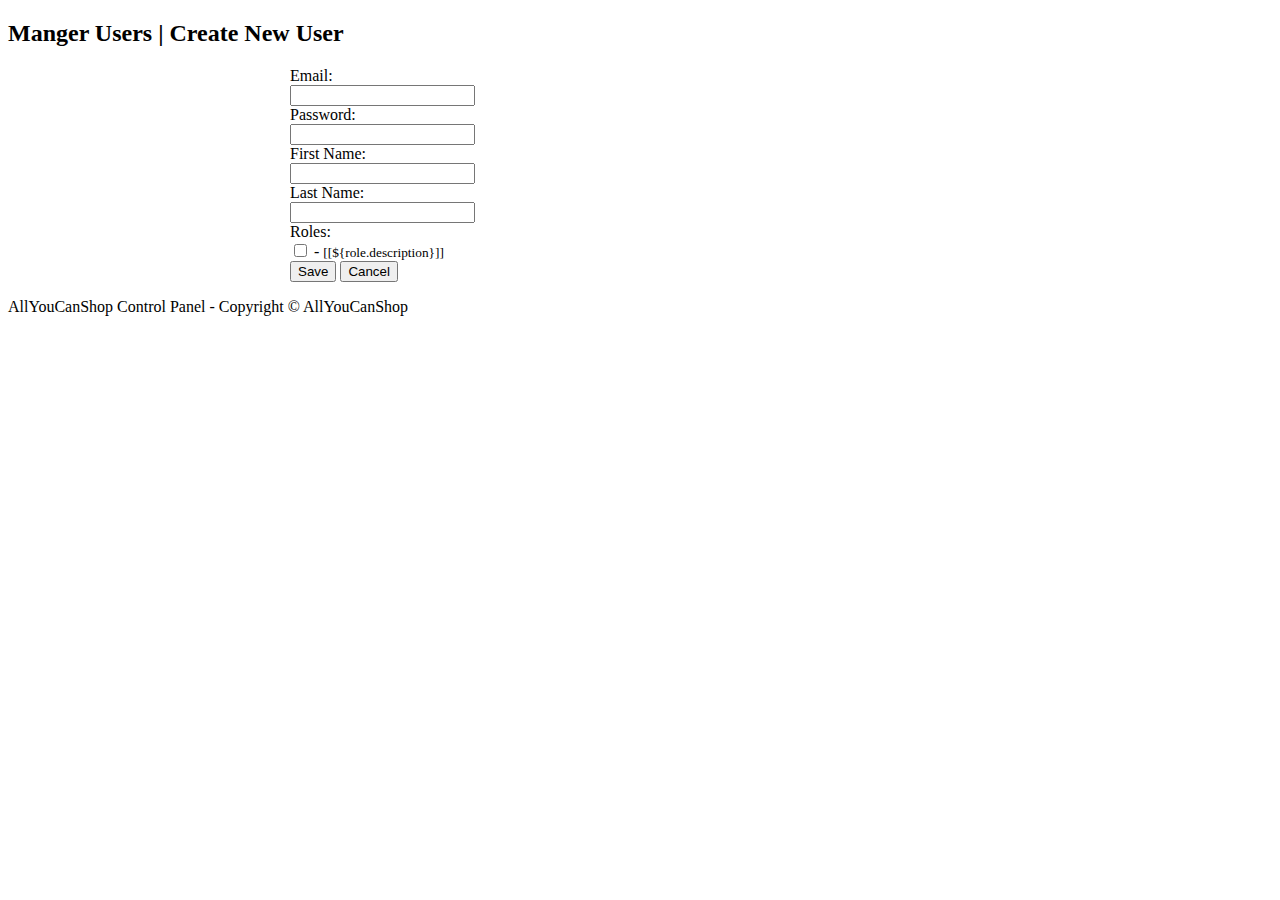
==== AllYouCanShop/AllYouCanShop/parent/backend/src/main/resources/templates/user_form.html @ ecab860a "Added user creation form page" ====
<!DOCTYPE html>
<html lang="en">
<head th:replace="fragments/fragments:: page_head"/>
<body>
<div class="container-fluid">
    <div th:replace="fragments/navbar :: navbar"></div>
    <div>
        <h2>Manger Users | Create New User</h2>
    </div>

    <form method="post" style="max-width: 700px; margin: 0 auto" th:action="@{users/save}" th:object="${user}">
        <div class="border border-secondary rounded p-3">
            <div class="form-group row">
                <label class="col-sm-3 col-form-label" for="inputEmail">Email: </label>
                <div class="col-sm-8">
                    <input class="form-control" id="inputEmail" maxlength="128" minlength="8" required th:field="*{email}"
                           type="email">
                </div>
            </div>
            <div class="form-group row">
                <label class="col-sm-3 col-form-label" for="inputPassword">Password: </label>
                <div class="col-sm-8">
                    <input class="form-control" id="inputPassword" maxlength="16" minlength="8" required
                           th:field="*{password}" type="password">
                </div>
            </div>
            <div class="form-group row">
                <label class="col-sm-3 col-form-label" for="inputFirstName">First Name: </label>
                <div class="col-sm-8">
                    <input class="form-control" id="inputFirstName" maxlength="50" minlength="2" required
                           th:field="*{firstName}" type="text">
                </div>
            </div>
            <div class="form-group row">
                <label class="col-sm-3 col-form-label" for="inputLastName">Last Name: </label>
                <div class="col-sm-8">
                    <input class="form-control" id="inputLastName" maxlength="50" minlength="2" required
                           th:field="*{lastName}" type="text">
                </div>
            </div>
            <div class="form-group row">
                <label class="col-sm-3 col-form-label">Roles:</label>
                <div class="col-sm-8">
                    <th:block th:each="role : ${listRoles}">
                        <input th:text="'&nbsp;&nbsp;&nbsp;' +${role.name}"

                               th:value="${role.id}"
                               type="checkbox"
                        />
                        - <small>[[${role.description}]]</small><br/>
                    </th:block>
                </div>
            </div>


            <div class="form-group row">
                <div class="col-sm-10 text-center">
                    <button class="btn btn-primary m-3" type="submit">Save</button>
                    <button class="btn btn-secondary">Cancel</button>
                </div>
            </div>
        </div>
    </form>
    <div class="text-center">
        <p>AllYouCanShop Control Panel - Copyright &copy; AllYouCanShop</p>
    </div>
</div>
</body>
</html>
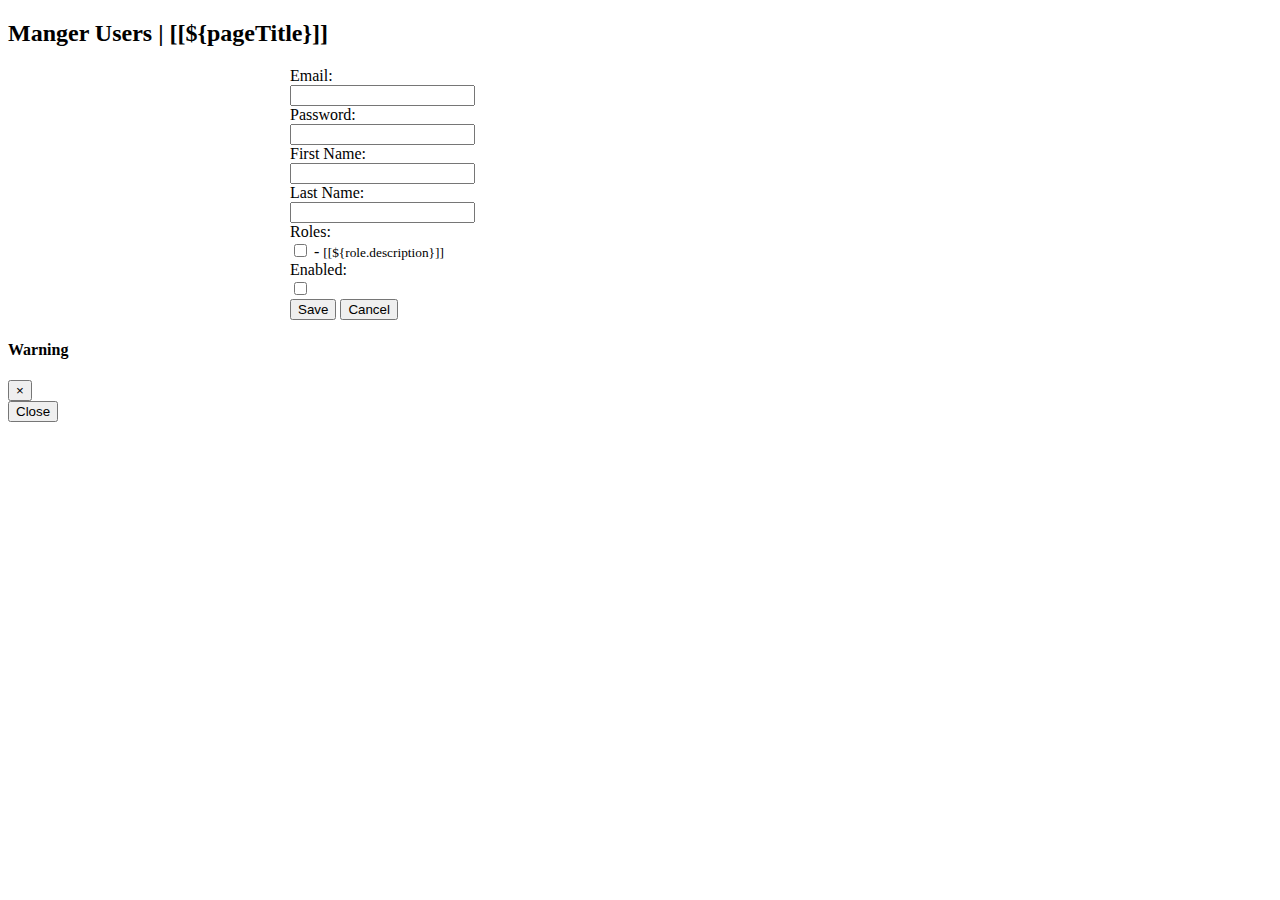
==== commit 46f1a003: "support more functionalities for user managing and enhanced web pages" ====
--- a/AllYouCanShop/AllYouCanShop/parent/backend/src/main/resources/templates/user_form.html
+++ b/AllYouCanShop/AllYouCanShop/parent/backend/src/main/resources/templates/user_form.html
@@ -5,15 +5,16 @@
 <div class="container-fluid">
     <div th:replace="fragments/navbar :: navbar"></div>
     <div>
-        <h2>Manger Users | Create New User</h2>
+        <h2>Manger Users | [[${pageTitle}]]</h2>
     </div>
 
-    <form method="post" style="max-width: 700px; margin: 0 auto" th:action="@{users/save}" th:object="${user}">
+    <form method="post" onsubmit="return checkUserUnique(this)" style="max-width: 700px; margin: 0 auto" th:action="@{/users/save}"
+          th:object="${user}">
         <div class="border border-secondary rounded p-3">
             <div class="form-group row">
-                <label class="col-sm-3 col-form-label" for="inputEmail">Email: </label>
+                <label class="col-sm-3 col-form-label">Email: </label>
                 <div class="col-sm-8">
-                    <input class="form-control" id="inputEmail" maxlength="128" minlength="8" required th:field="*{email}"
+                    <input class="form-control" maxlength="128" minlength="8" required th:field="*{email}"
                            type="email">
                 </div>
             </div>
@@ -42,28 +43,89 @@
                 <label class="col-sm-3 col-form-label">Roles:</label>
                 <div class="col-sm-8">
                     <th:block th:each="role : ${listRoles}">
-                        <input th:text="'&nbsp;&nbsp;&nbsp;' +${role.name}"
-
+                        <input class="m-2"
+                               th:field="*{roles}"
                                th:value="${role.id}"
                                type="checkbox"
+                               th:text="${role.name}"
                         />
                         - <small>[[${role.description}]]</small><br/>
                     </th:block>
                 </div>
             </div>
 
+            <div class="form-group row">
+                <label class="col-sm-3 col-form-label" for="enable">Enabled: </label>
+                <div class="col-sm-8">
+                    <input id="enable"
+                           th:field="*{enabled}" type="checkbox"/>
+                </div>
+            </div>
 
             <div class="form-group row">
                 <div class="col-sm-10 text-center">
                     <button class="btn btn-primary m-3" type="submit">Save</button>
-                    <button class="btn btn-secondary">Cancel</button>
+                    <button class="btn btn-secondary" id="buttonCancel">Cancel</button>
                 </div>
             </div>
         </div>
     </form>
-    <div class="text-center">
-        <p>AllYouCanShop Control Panel - Copyright &copy; AllYouCanShop</p>
+    <div th:replace="fragments/fragments:: page_footer"></div>
+
+
+    <div class="modal fade text-left" id="modalDialog">
+        <div class="modal-dialog">
+            <div class="modal-content">
+                <div class="modal-header">
+                    <h4 class="modal-title" id="modalTitle">
+                        Warning
+                    </h4>
+                    <button class="close" data-dismiss="modal" type="button">&times;</button>
+                </div>
+                <div class="modal-body">
+                    <span id="modalBody"></span>
+                </div>
+                <div class="modal-footer">
+                    <button class="btn btn-danger" data-dismiss="modal" type="button">Close</button>
+                </div>
+            </div>
+        </div>
     </div>
+
+
+    <script type="text/javascript">
+        $(document).ready(function () {
+            $("#buttonCancel").on("click", function () {
+                window.location = "[[@{/users}]]";
+            });
+        });
+
+        function checkUserUnique(form) {
+            url = "[[@{/users/check_email}]]";
+            userEmail = $("#email").val();
+            csrfVal = $("input[name='_csrf']").val();
+            params = {email: userEmail, _csrf: csrfVal}
+            $.post(url, params, function (response) {
+                if (response === 200) {
+                    showModalDialog("Warning", "User with email " + userEmail + " already exists.");
+                } else if (response === 400) {
+                    form.submit();
+                } else {
+                    showModalDialog("Error", "Unknown response from server.");
+                }
+            }).fail(function () {
+                showModalDialog("Error", "Can not connect to the server.")
+            });
+            return false;
+        }
+
+        function showModalDialog(title, message) {
+            $("#modalTitle").text(title);
+            $("#modalBody").text(message);
+            $("#modalDialog").modal();
+        }
+    </script>
+
 </div>
 </body>
 </html>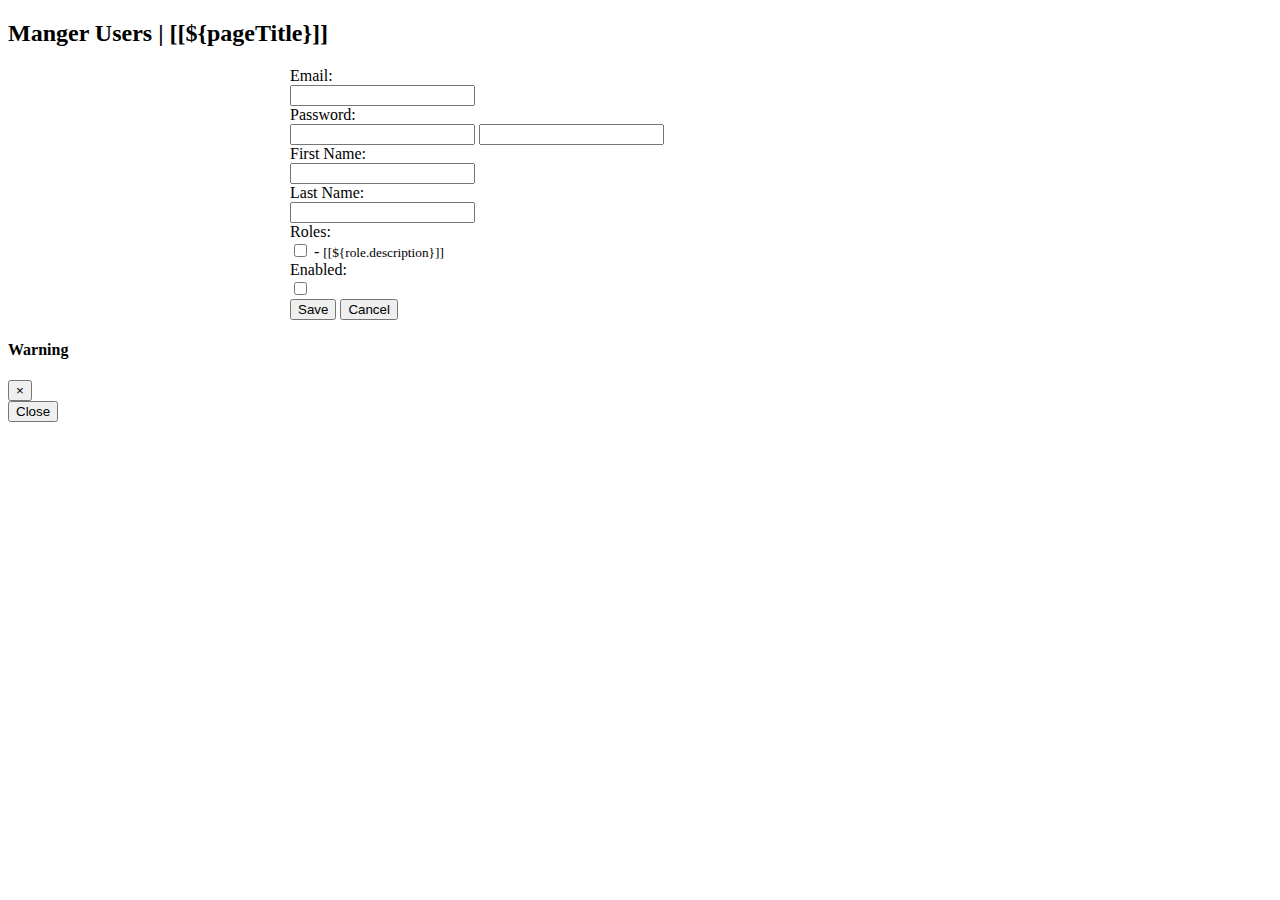
==== commit 1d45ebba: "support user editing and deleting" ====
--- a/AllYouCanShop/AllYouCanShop/parent/backend/src/main/resources/templates/user_form.html
+++ b/AllYouCanShop/AllYouCanShop/parent/backend/src/main/resources/templates/user_form.html
@@ -10,6 +10,7 @@
 
     <form method="post" onsubmit="return checkUserUnique(this)" style="max-width: 700px; margin: 0 auto" th:action="@{/users/save}"
           th:object="${user}">
+        <input id="id" name="id" th:field="*{id}" type="hidden"/>
         <div class="border border-secondary rounded p-3">
             <div class="form-group row">
                 <label class="col-sm-3 col-form-label">Email: </label>
@@ -22,7 +23,10 @@
                 <label class="col-sm-3 col-form-label" for="inputPassword">Password: </label>
                 <div class="col-sm-8">
                     <input class="form-control" id="inputPassword" maxlength="16" minlength="8" required
+                           th:if="${user.id==null}"
                            th:field="*{password}" type="password">
+                    <input class="form-control" id="inputPassword" maxlength="16" minlength="8" th:field="*{password}"
+                           th:if="${user.id!=null}" type="password">
                 </div>
             </div>
             <div class="form-group row">
@@ -103,12 +107,13 @@
         function checkUserUnique(form) {
             url = "[[@{/users/check_email}]]";
             userEmail = $("#email").val();
+            userId = $("#id").val();
             csrfVal = $("input[name='_csrf']").val();
-            params = {email: userEmail, _csrf: csrfVal}
+            params = {id: userId, email: userEmail, _csrf: csrfVal}
             $.post(url, params, function (response) {
-                if (response === 200) {
+                if (response === 400) {
                     showModalDialog("Warning", "User with email " + userEmail + " already exists.");
-                } else if (response === 400) {
+                } else if (response === 200) {
                     form.submit();
                 } else {
                     showModalDialog("Error", "Unknown response from server.");
